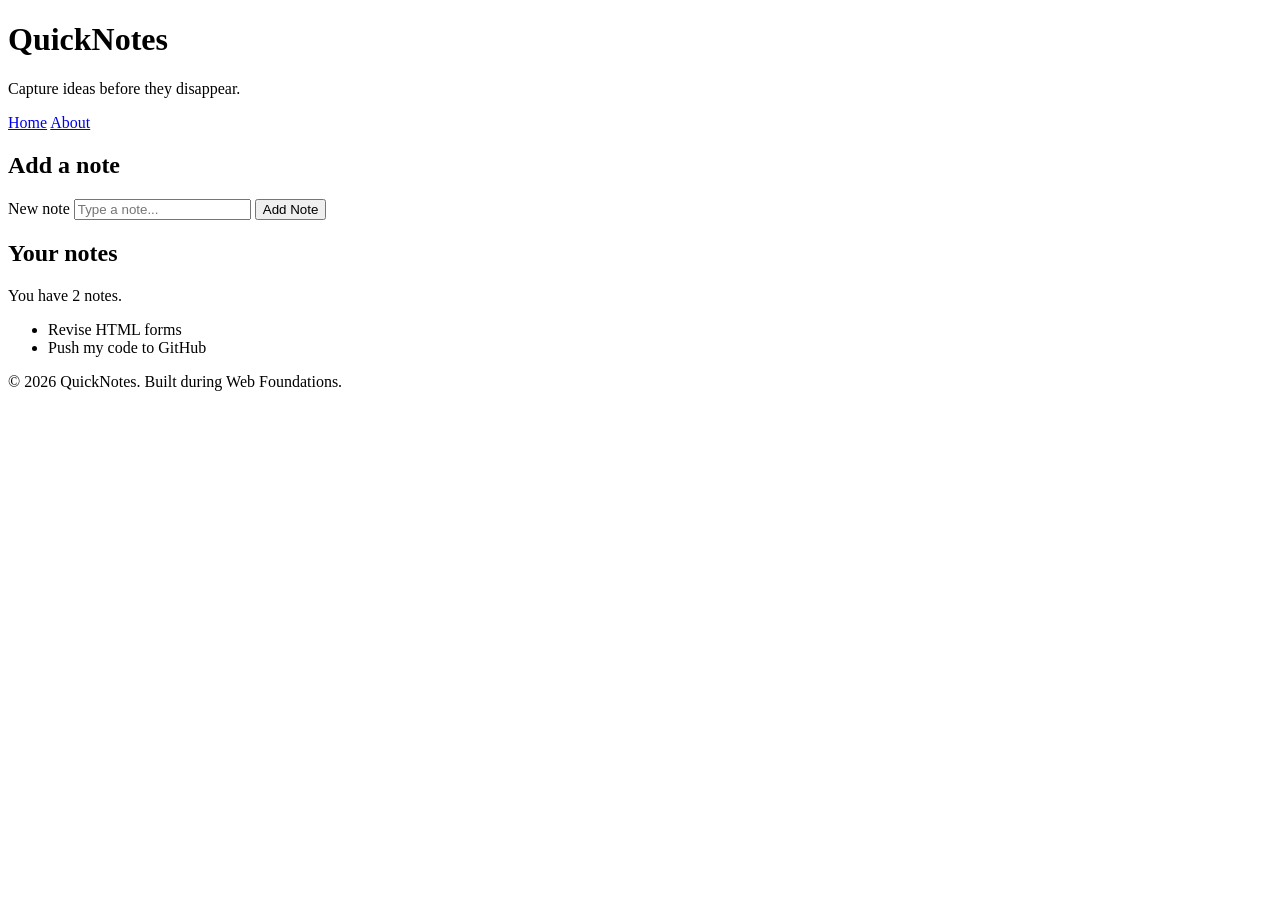
==== day1/index.html @ ba067dc5 "Rename index.html. to index.html" ====
<!DOCTYPE html>
<html lang="en">
  <head>
    <meta charset="UTF-8" />
    <meta name="viewport" content="width=device-width, initial-scale=1.0" />
    <title>QuickNotes</title>
  </head>
  <body>
    <header>
      <h1>QuickNotes</h1>
      <p>Capture ideas before they disappear.</p>
      <nav>
        <a href="index.html">Home</a>
        <a href="about.html">About</a>
      </nav>
    </header>

    <main>
      <section>
        <h2>Add a note</h2>
        <form id="note-form">
          <label for="note-input">New note</label>
          <input type="text" id="note-input" placeholder="Type a note..." />
          <button type="submit">Add Note</button>
        </form>
      </section>

      <section>
        <h2>Your notes</h2>
        <p id="note-count">You have 2 notes.</p>
        <ul id="notes-list">
          <li>Revise HTML forms</li>
          <li>Push my code to GitHub</li>
        </ul>
      </section>
    </main>

    <footer>
      <p>&copy; 2026 QuickNotes. Built during Web Foundations.</p>
    </footer>
  </body>
</html>
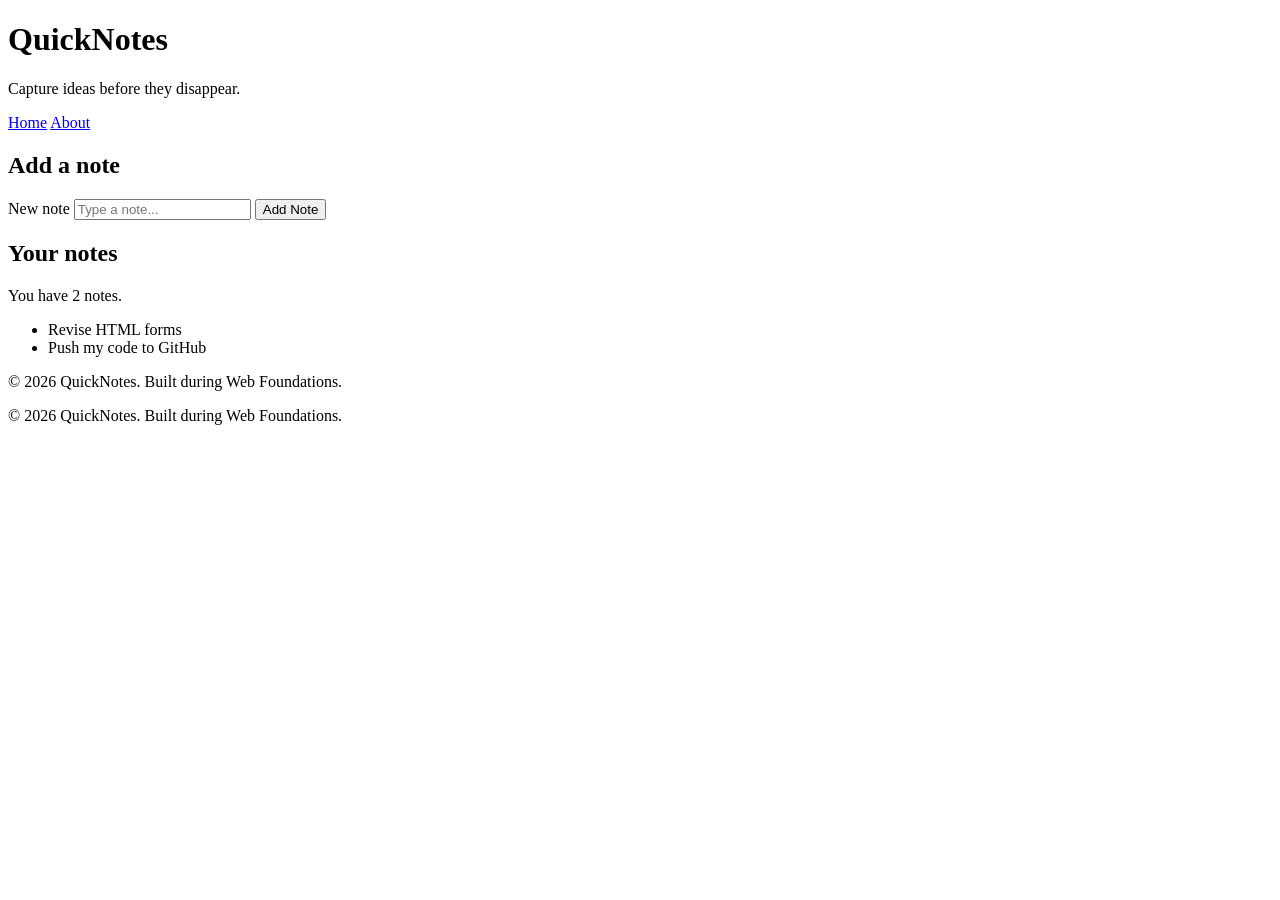
==== commit 69f87602: "Day 1 assignment Removed duplicate footer section from index.html." ====
--- a/day1/index.html
+++ b/day1/index.html
@@ -40,3 +40,9 @@
     </footer>
   </body>
 </html>
+
+    <footer>
+      <p>&copy; 2026 QuickNotes. Built during Web Foundations.</p>
+    </footer>
+  </body>
+</html>
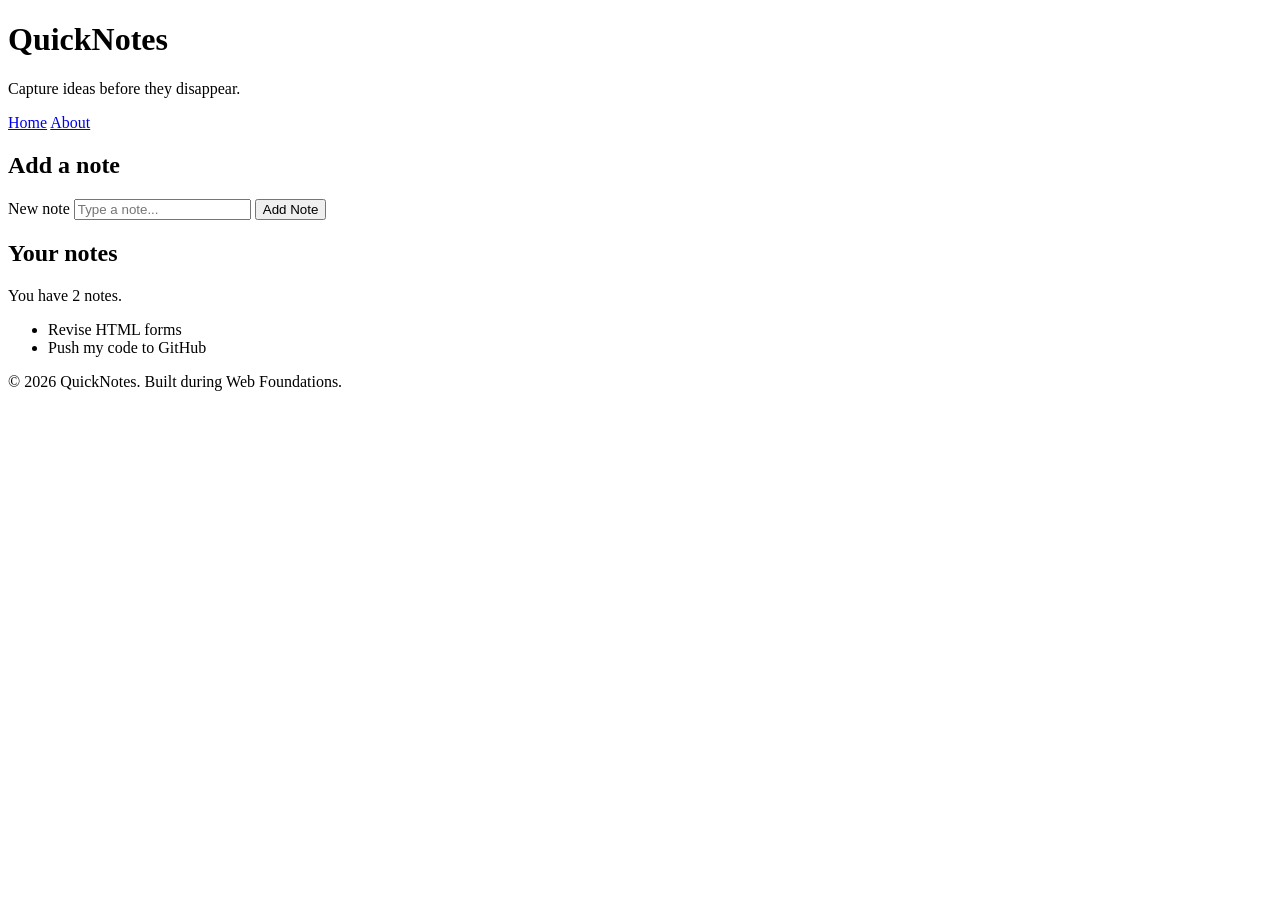
==== commit 5bf5bb77: "Day 1 assignment Removed duplicate footer section from index.html" ====
--- a/day1/index.html
+++ b/day1/index.html
@@ -40,9 +40,3 @@
     </footer>
   </body>
 </html>
-
-    <footer>
-      <p>&copy; 2026 QuickNotes. Built during Web Foundations.</p>
-    </footer>
-  </body>
-</html>
